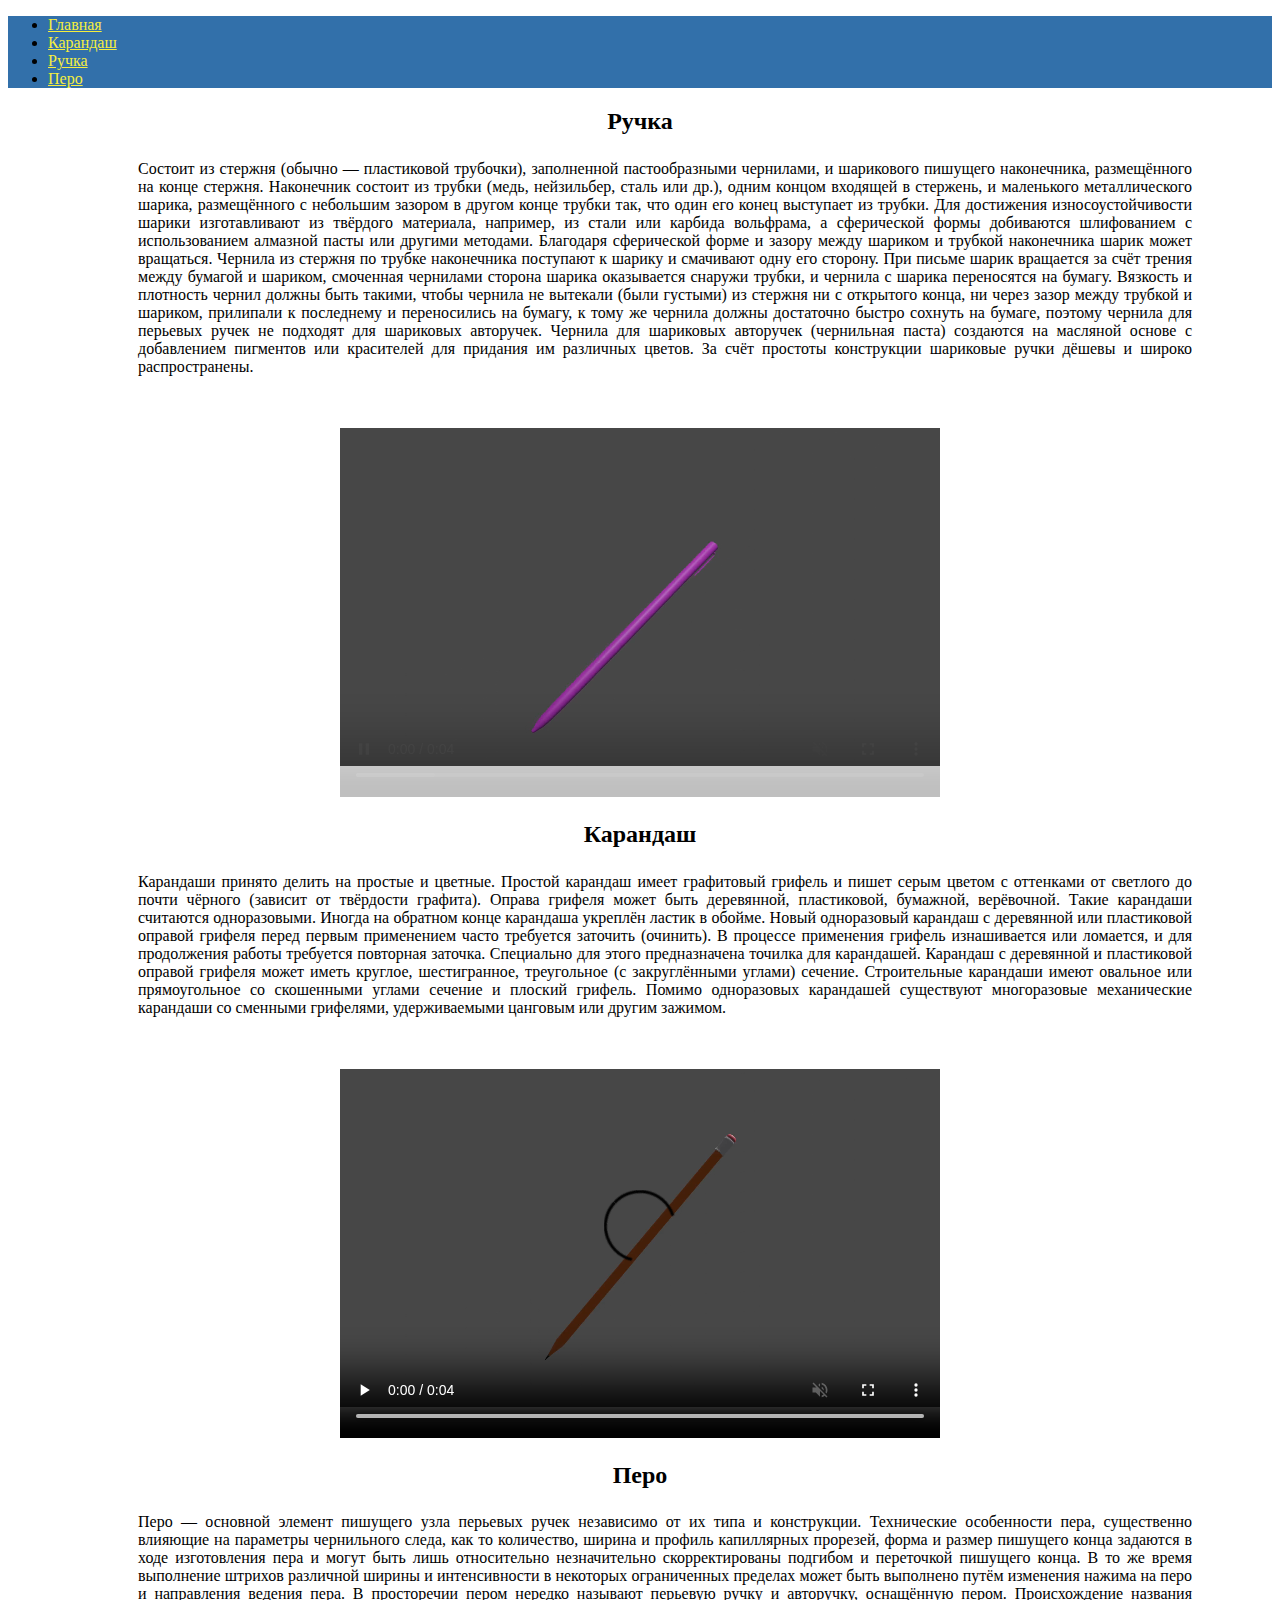
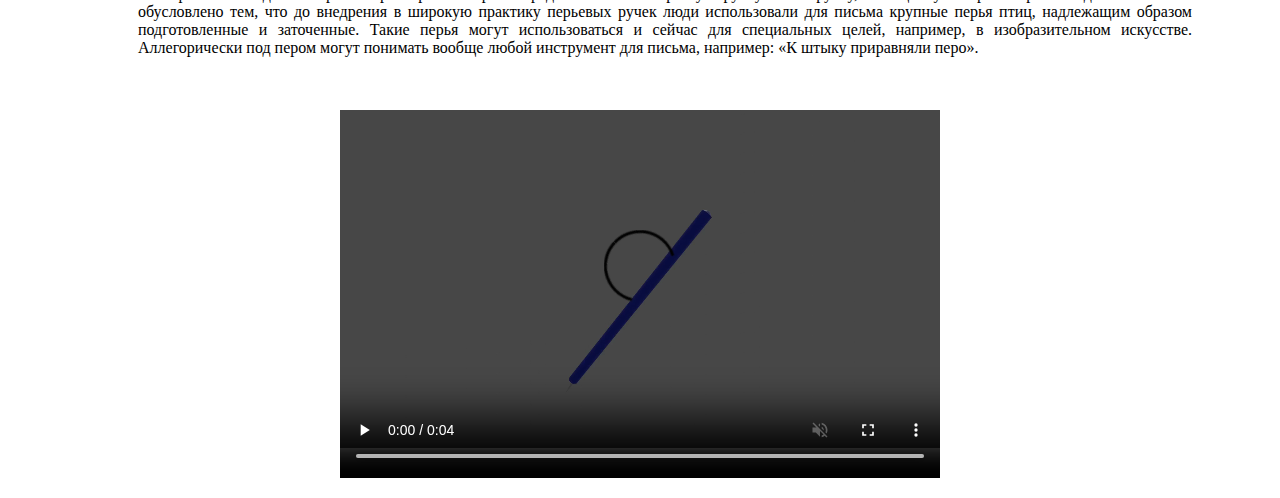
==== index.html @ b5632e90 "Rename Index.html to index.html" ====
<!DOCTYPE html>
<html lang="en">
<head>
    <link rel="stylesheet" href="https://cdn.jsdelivr.net/npm/bootstrap@4.5.3/dist/css/bootstrap.min.css"
          integrity="sha384-TX8t27EcRE3e/ihU7zmQxVncDAy5uIKz4rEkgIXeMed4M0jlfIDPvg6uqKI2xXr2"
          crossorigin="anonymous">
    <script src="https://cdn.jsdelivr.net/npm/bootstrap@4.5.3/dist/js/bootstrap.bundle.min.js"
            integrity="sha384-ho+j7jyWK8fNQe+A12Hb8AhRq26LrZ/JpcUGGOn+Y7RsweNrtN/tE3MoK7ZeZDyx"
            crossorigin="anonymous"></script>
    <meta charset="UTF-8">
    <meta name="viewport"
          content="width=device-width, user-scalable=no, initial-scale=1.0, maximum-scale=1.0, minimum-scale=1.0">
    <meta http-equiv="X-UA-Compatible" content="ie=edge">
    <link rel="stylesheet" href="style.css" />
    <title>Главная</title>
</head>
    <body>
        <ul class="nav" style="background: #3270AA">
          <li class="nav-item">
            <a class="nav-link" href="index.html" style="color: #F5EE3F;">Главная</a>
          </li>
          <li class="nav-item">
            <a class="nav-link" href="pencil3D.html" style="color: #F5EE3F;" >Карандаш</a>
          </li>
          <li class="nav-item">
            <a class="nav-link" href="pen3D.html" style="color: #F5EE3F;">Ручка</a>
          </li>
          <li class="nav-item">
            <a class="nav-link" href="penF3D.html" style="color: #F5EE3F;">Перо</a>
          </li>
        </ul>


        <h2 class="heading">Ручка</h2>
	<p class="paragraph">
		Состоит из стержня (обычно — пластиковой трубочки), заполненной пастообразными чернилами, и шарикового пишущего наконечника, размещённого на конце стержня.

Наконечник состоит из трубки (медь, нейзильбер, сталь или др.), одним концом входящей в стержень, и маленького металлического шарика, размещённого с небольшим зазором в другом конце трубки так, что один его конец выступает из трубки.

Для достижения износоустойчивости шарики изготавливают из твёрдого материала, например, из стали или карбида вольфрама, а сферической формы добиваются шлифованием с использованием алмазной пасты или другими методами.

Благодаря сферической форме и зазору между шариком и трубкой наконечника шарик может вращаться. Чернила из стержня по трубке наконечника поступают к шарику и смачивают одну его сторону. При письме шарик вращается за счёт трения между бумагой и шариком, смоченная чернилами сторона шарика оказывается снаружи трубки, и чернила с шарика переносятся на бумагу. Вязкость и плотность чернил должны быть такими, чтобы чернила не вытекали (были густыми) из стержня ни с открытого конца, ни через зазор между трубкой и шариком, прилипали к последнему и переносились на бумагу, к тому же чернила должны достаточно быстро сохнуть на бумаге, поэтому чернила для перьевых ручек не подходят для шариковых авторучек.

Чернила для шариковых авторучек (чернильная паста) создаются на масляной основе с добавлением пигментов или красителей для придания им различных цветов.

За счёт простоты конструкции шариковые ручки дёшевы и широко распространены.
	</p>

        <p class="p-img">
        <video height="400" width="600" controls muted autoplay loop>
        <source src="pen.mp4">
        </video>
        </p>
        <h2 class="heading">Карандаш</h2>
	<p class="paragraph">
		Карандаши принято делить на простые и цветные. Простой карандаш имеет графитовый грифель и пишет серым цветом с оттенками от светлого до почти чёрного (зависит от твёрдости графита).

Оправа грифеля может быть деревянной, пластиковой, бумажной, верёвочной. Такие карандаши считаются одноразовыми. Иногда на обратном конце карандаша укреплён ластик в обойме.

Новый одноразовый карандаш с деревянной или пластиковой оправой грифеля перед первым применением часто требуется заточить (очинить). В процессе применения грифель изнашивается или ломается, и для продолжения работы требуется повторная заточка. Специально для этого предназначена точилка для карандашей.

Карандаш с деревянной и пластиковой оправой грифеля может иметь круглое, шестигранное, треугольное (с закруглёнными углами) сечение. Строительные карандаши имеют овальное или прямоугольное со скошенными углами сечение и плоский грифель.

Помимо одноразовых карандашей существуют многоразовые механические карандаши со сменными грифелями, удерживаемыми цанговым или другим зажимом.
	</p>

        <p class="p-img">
        <video height="400" width="600" controls muted autoplay loop>
        <source src="pencil.mp4">
        </video>
        </p>
<h2 class="heading">Перо</h2>
	<p class="paragraph">
		Перо — основной элемент пишущего узла перьевых ручек независимо от их типа и конструкции. Технические особенности пера, существенно влияющие на параметры чернильного следа, как то количество, ширина и профиль капиллярных прорезей, форма и размер пишущего конца задаются в ходе изготовления пера и могут быть лишь относительно незначительно скорректированы подгибом и переточкой пишущего конца. В то же время выполнение штрихов различной ширины и интенсивности в некоторых ограниченных пределах может быть выполнено путём изменения нажима на перо и направления ведения пера. В просторечии пером нередко называют перьевую ручку и авторучку, оснащённую пером. Происхождение названия обусловлено тем, что до внедрения в широкую практику перьевых ручек люди использовали для письма крупные перья птиц, надлежащим образом подготовленные и заточенные. Такие перья могут использоваться и сейчас для специальных целей, например, в изобразительном искусстве. Аллегорически под пером могут понимать вообще любой инструмент для письма, например: «К штыку приравняли перо».
	</p>
        <p class="p-img">
        <video height="400" width="600" controls muted autoplay loop>
        <source src="penF.mp4">
        </video>
        </p>

    </body>
</html>
---- style.css ----
.heading {
    text-align: center;
}
.paragraph {
	padding: 5px 80px 5px 130px;
	text-align:justify;
}

.p-img {
    text-align: center;
}
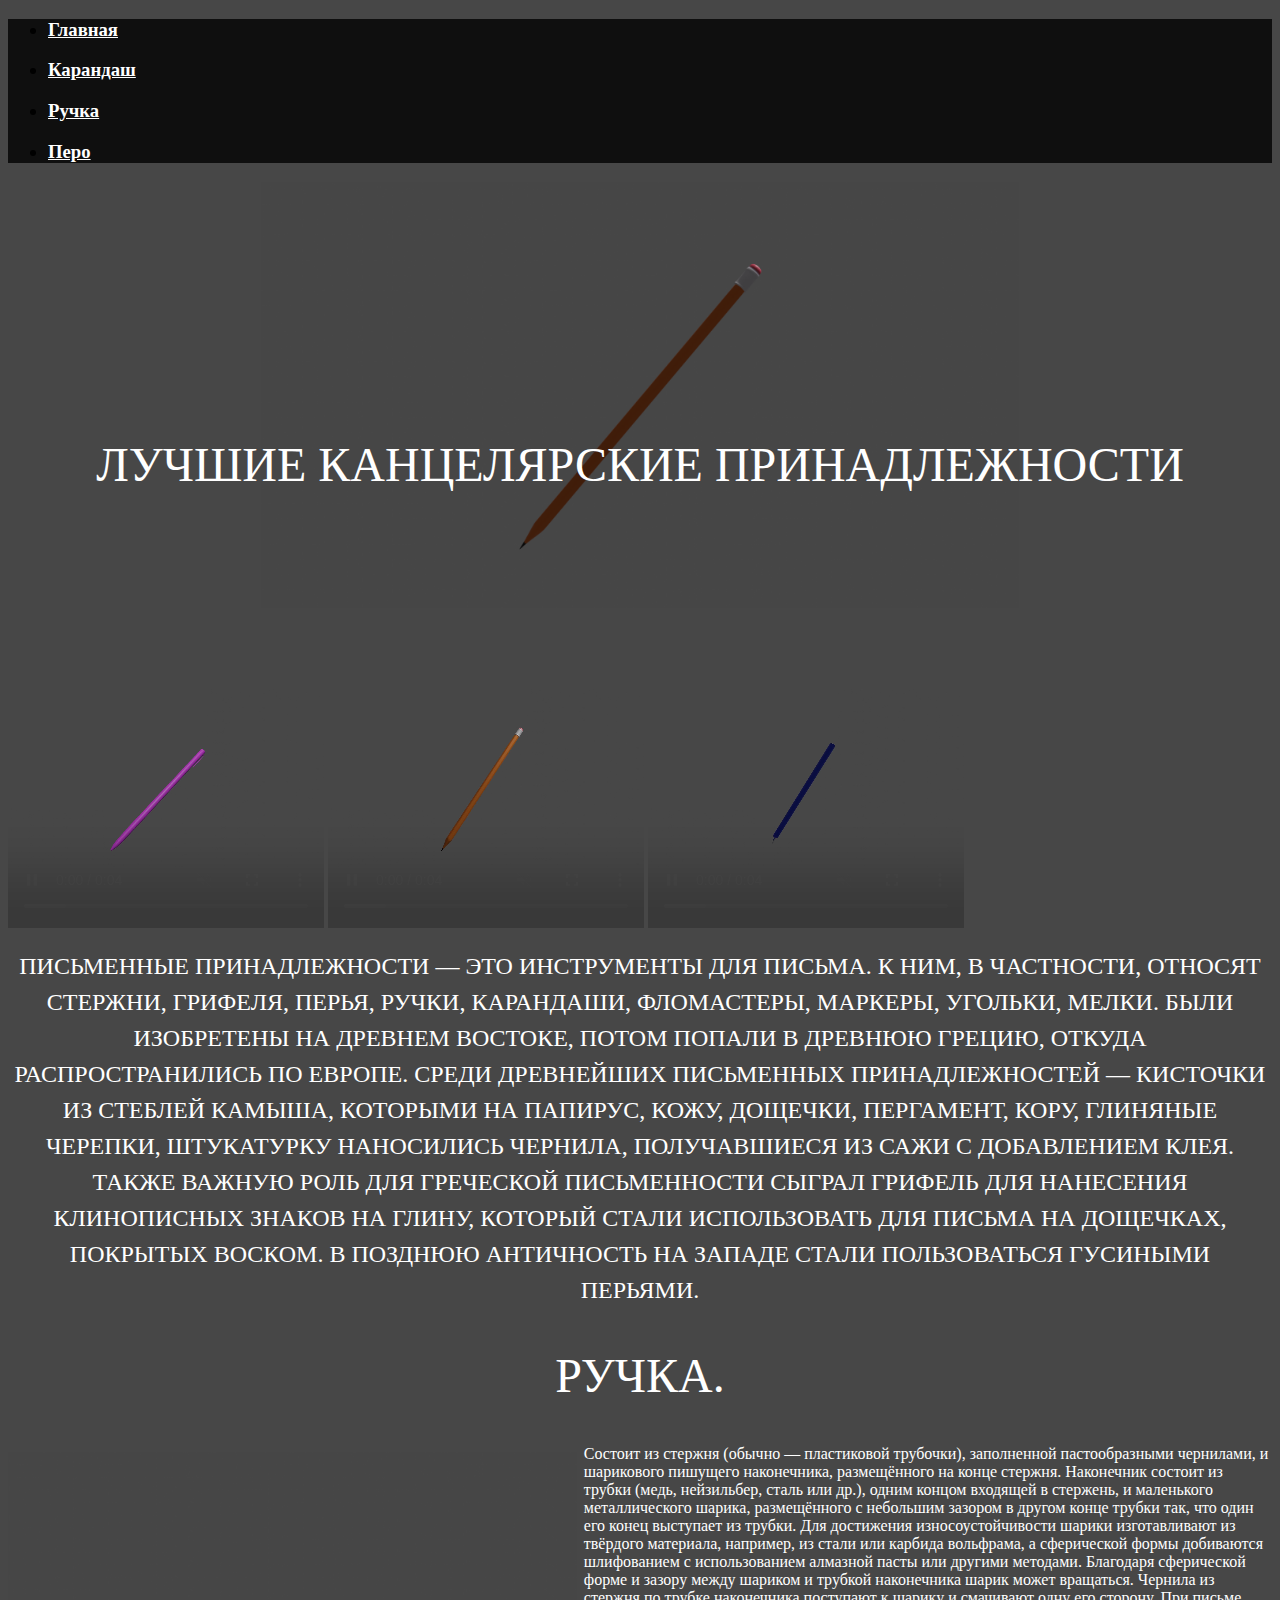
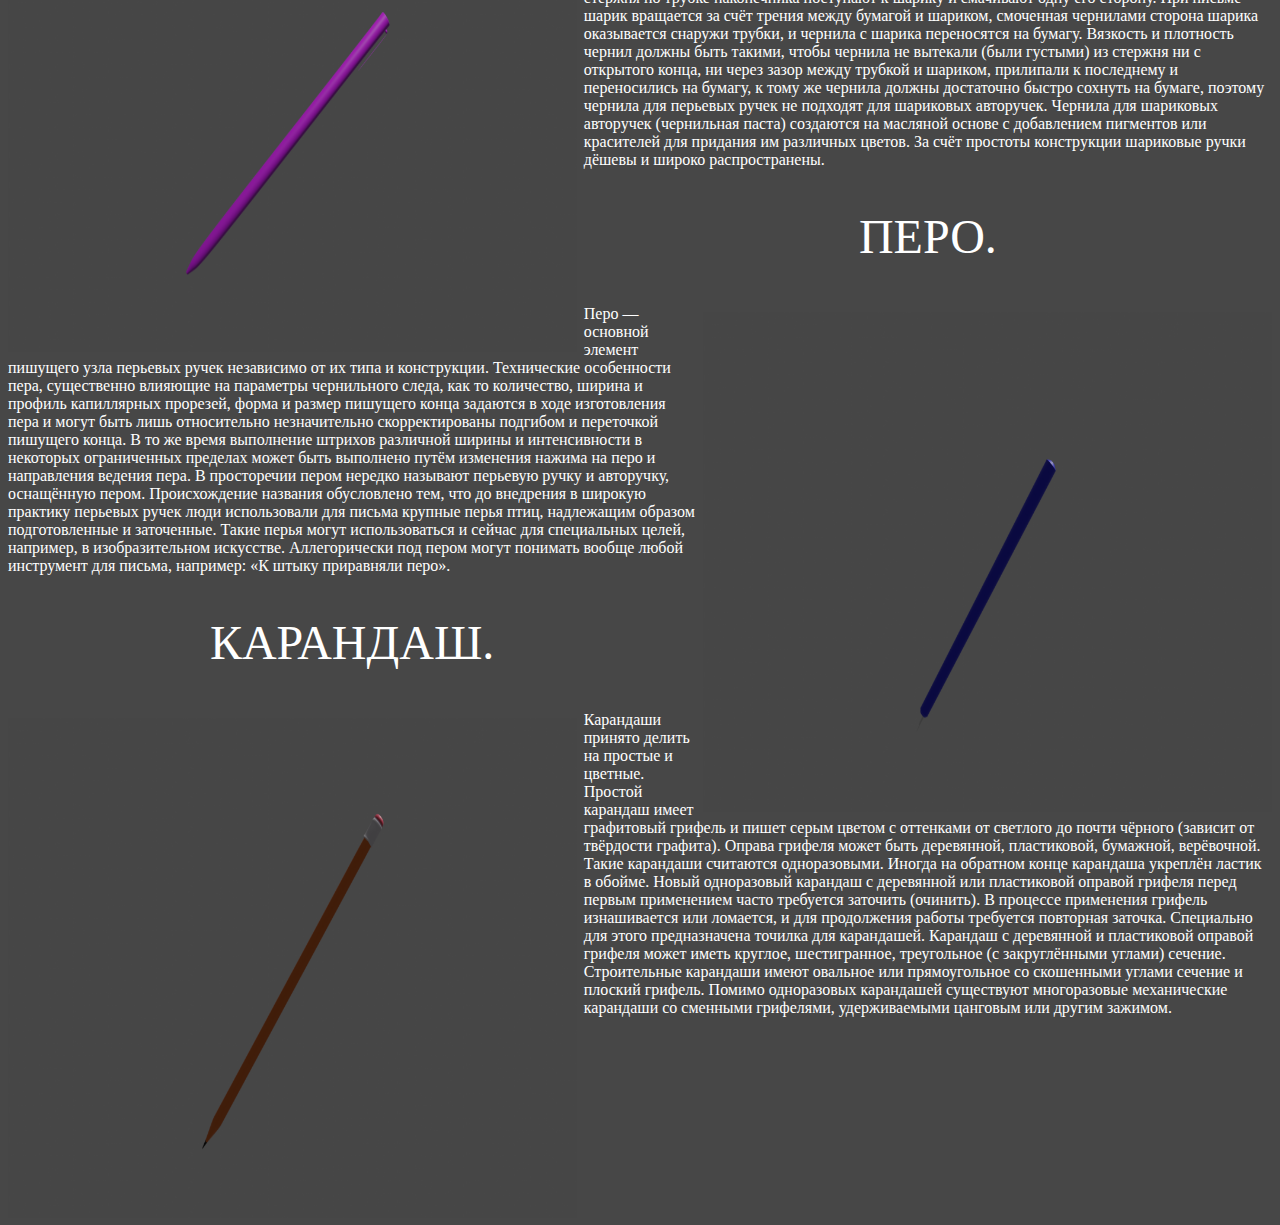
==== commit 06dd8565: "v2" ====
--- a/index.html
+++ b/index.html
@@ -13,47 +13,90 @@
     <meta http-equiv="X-UA-Compatible" content="ie=edge">
     <link rel="stylesheet" href="style.css" />
     <title>Главная</title>
+        <style> body{
+    background-color: #474747;
+    }</style>
 </head>
     <body>
-        <ul class="nav" style="background: #3270AA">
-          <li class="nav-item">
-            <a class="nav-link" href="index.html" style="color: #F5EE3F;">Главная</a>
-          </li>
-          <li class="nav-item">
-            <a class="nav-link" href="pencil3D.html" style="color: #F5EE3F;" >Карандаш</a>
-          </li>
-          <li class="nav-item">
-            <a class="nav-link" href="pen3D.html" style="color: #F5EE3F;">Ручка</a>
-          </li>
-          <li class="nav-item">
-            <a class="nav-link" href="penF3D.html" style="color: #F5EE3F;">Перо</a>
-          </li>
-        </ul>
+        <nav class="navbar fixed-top navbar-dark bg-black navbar-expand-md" style="background: #0F0F0F">
+            <div class="container">
+                <div class="collapse navbar-collapse justify-content-end" id="main-nav-collapse" style="background: #0F0F0F" >
+                    <ul class="navbar-nav" style="background: #0F0F0F">
+                        <h3>
+                            <li class="nav-item"><a class="nav-link" href="index.html" style="color: #FFFFFF">Главная</a></li>
+                        </h3>
+                        <h3>
+                            <li class="nav-item"><a class="nav-link" href="pencil3D.html" style="color: #FFFFFF;" >Карандаш</a></li>
+                        </h3>
+                        <h3>
+                            <li class="nav-item"><a class="nav-link" href="pen3D.html" style="color: #FFFFFF;">Ручка</a></li>
+                        </h3>
+                        <h3>
+                            <li class="nav-item"><a class="nav-link" href="penF3D.html" style="color: #FFFFFF;">Перо</a></li>
+                        </h3>
+                    </ul>
+                </div>
+            </div>
+        </nav>
 
 
-        <h2 class="heading">Ручка</h2>
-	<p class="paragraph">
-		Состоит из стержня (обычно — пластиковой трубочки), заполненной пастообразными чернилами, и шарикового пишущего наконечника, размещённого на конце стержня.
 
-Наконечник состоит из трубки (медь, нейзильбер, сталь или др.), одним концом входящей в стержень, и маленького металлического шарика, размещённого с небольшим зазором в другом конце трубки так, что один его конец выступает из трубки.
-
-Для достижения износоустойчивости шарики изготавливают из твёрдого материала, например, из стали или карбида вольфрама, а сферической формы добиваются шлифованием с использованием алмазной пасты или другими методами.
-
-Благодаря сферической форме и зазору между шариком и трубкой наконечника шарик может вращаться. Чернила из стержня по трубке наконечника поступают к шарику и смачивают одну его сторону. При письме шарик вращается за счёт трения между бумагой и шариком, смоченная чернилами сторона шарика оказывается снаружи трубки, и чернила с шарика переносятся на бумагу. Вязкость и плотность чернил должны быть такими, чтобы чернила не вытекали (были густыми) из стержня ни с открытого конца, ни через зазор между трубкой и шариком, прилипали к последнему и переносились на бумагу, к тому же чернила должны достаточно быстро сохнуть на бумаге, поэтому чернила для перьевых ручек не подходят для шариковых авторучек.
-
-Чернила для шариковых авторучек (чернильная паста) создаются на масляной основе с добавлением пигментов или красителей для придания им различных цветов.
-
-За счёт простоты конструкции шариковые ручки дёшевы и широко распространены.
-	</p>
-
+        <div class="container-fluid">
+            <div class="img-wrap1">
+                <p class="pencil-img">
+                    <img src="pencil.png" class = 'pencilPng' alt="...">
+                </p>
+                <h1>Лучшие Канцелярские принадлежности</h1>
+            </div>
+        </div>
         <p class="p-img">
-        <video height="400" width="600" controls muted autoplay loop>
+        <video height="300" width="25%" controls muted autoplay loop>
         <source src="pen.mp4">
         </video>
+         <video height="300" width="25%" controls muted autoplay loop>
+        <source src="pencil.mp4">
+        </video>
+         <video height="300" width="25%" controls muted autoplay loop>
+        <source src="penF.mp4">
+        </video>
         </p>
-        <h2 class="heading">Карандаш</h2>
-	<p class="paragraph">
-		Карандаши принято делить на простые и цветные. Простой карандаш имеет графитовый грифель и пишет серым цветом с оттенками от светлого до почти чёрного (зависит от твёрдости графита).
+        <p>
+            <h1 class="text1">Письменные принадлежности — это инструменты для письма. К ним, в частности, относят стержни, грифеля, перья, ручки, карандаши, фломастеры, маркеры, угольки, мелки.
+
+                Были изобретены на Древнем Востоке, потом попали в Древнюю Грецию, откуда распространились по Европе. Среди древнейших письменных принадлежностей — кисточки из стеблей камыша, которыми на папирус, кожу, дощечки, пергамент, кору, глиняные черепки, штукатурку наносились чернила, получавшиеся из сажи с добавлением клея. Также важную роль для греческой письменности сыграл грифель для нанесения клинописных знаков на глину, который стали использовать для письма на дощечках, покрытых воском.
+
+                В позднюю античность на Западе стали пользоваться гусиными перьями.</h1>
+        </p>
+         <p>
+            <h1 class="text2">Ручка.</h1>
+        </p>
+        <p style="color: #FFFFFF" >
+            <img src="pen.png" alt="..." width="45%" height="500" class="leftimg">
+        Состоит из стержня (обычно — пластиковой трубочки), заполненной пастообразными чернилами, и шарикового пишущего наконечника, размещённого на конце стержня.
+
+    Наконечник состоит из трубки (медь, нейзильбер, сталь или др.), одним концом входящей в стержень, и маленького металлического шарика, размещённого с небольшим зазором в другом конце трубки так, что один его конец выступает из трубки.
+
+    Для достижения износоустойчивости шарики изготавливают из твёрдого материала, например, из стали или карбида вольфрама, а сферической формы добиваются шлифованием с использованием алмазной пасты или другими методами.
+
+    Благодаря сферической форме и зазору между шариком и трубкой наконечника шарик может вращаться. Чернила из стержня по трубке наконечника поступают к шарику и смачивают одну его сторону. При письме шарик вращается за счёт трения между бумагой и шариком, смоченная чернилами сторона шарика оказывается снаружи трубки, и чернила с шарика переносятся на бумагу. Вязкость и плотность чернил должны быть такими, чтобы чернила не вытекали (были густыми) из стержня ни с открытого конца, ни через зазор между трубкой и шариком, прилипали к последнему и переносились на бумагу, к тому же чернила должны достаточно быстро сохнуть на бумаге, поэтому чернила для перьевых ручек не подходят для шариковых авторучек.
+
+    Чернила для шариковых авторучек (чернильная паста) создаются на масляной основе с добавлением пигментов или красителей для придания им различных цветов.
+
+            За счёт простоты конструкции шариковые ручки дёшевы и широко распространены.</p>
+    <p>
+        <h1 class="text2">Перо.</h1>
+    </p>
+
+    <p style="color: #FFFFFF" >
+            <img src="penF.png" alt="..." width="45%" height="500" class="rightimg">
+        Перо — основной элемент пишущего узла перьевых ручек независимо от их типа и конструкции. Технические особенности пера, существенно влияющие на параметры чернильного следа, как то количество, ширина и профиль капиллярных прорезей, форма и размер пишущего конца задаются в ходе изготовления пера и могут быть лишь относительно незначительно скорректированы подгибом и переточкой пишущего конца. В то же время выполнение штрихов различной ширины и интенсивности в некоторых ограниченных пределах может быть выполнено путём изменения нажима на перо и направления ведения пера. В просторечии пером нередко называют перьевую ручку и авторучку, оснащённую пером. Происхождение названия обусловлено тем, что до внедрения в широкую практику перьевых ручек люди использовали для письма крупные перья птиц, надлежащим образом подготовленные и заточенные. Такие перья могут использоваться и сейчас для специальных целей, например, в изобразительном искусстве. Аллегорически под пером могут понимать вообще любой инструмент для письма, например: «К штыку приравняли перо».
+    </p>
+    <p>
+            <h1 class="text2">Карандаш.</h1>
+    </p>
+    <p style="color: #FFFFFF" >
+            <img src="pencil.png" alt="..." width="45%" height="500" class="leftimg">
+        Карандаши принято делить на простые и цветные. Простой карандаш имеет графитовый грифель и пишет серым цветом с оттенками от светлого до почти чёрного (зависит от твёрдости графита).
 
 Оправа грифеля может быть деревянной, пластиковой, бумажной, верёвочной. Такие карандаши считаются одноразовыми. Иногда на обратном конце карандаша укреплён ластик в обойме.
 
@@ -61,23 +104,6 @@
 
 Карандаш с деревянной и пластиковой оправой грифеля может иметь круглое, шестигранное, треугольное (с закруглёнными углами) сечение. Строительные карандаши имеют овальное или прямоугольное со скошенными углами сечение и плоский грифель.
 
-Помимо одноразовых карандашей существуют многоразовые механические карандаши со сменными грифелями, удерживаемыми цанговым или другим зажимом.
-	</p>
-
-        <p class="p-img">
-        <video height="400" width="600" controls muted autoplay loop>
-        <source src="pencil.mp4">
-        </video>
-        </p>
-<h2 class="heading">Перо</h2>
-	<p class="paragraph">
-		Перо — основной элемент пишущего узла перьевых ручек независимо от их типа и конструкции. Технические особенности пера, существенно влияющие на параметры чернильного следа, как то количество, ширина и профиль капиллярных прорезей, форма и размер пишущего конца задаются в ходе изготовления пера и могут быть лишь относительно незначительно скорректированы подгибом и переточкой пишущего конца. В то же время выполнение штрихов различной ширины и интенсивности в некоторых ограниченных пределах может быть выполнено путём изменения нажима на перо и направления ведения пера. В просторечии пером нередко называют перьевую ручку и авторучку, оснащённую пером. Происхождение названия обусловлено тем, что до внедрения в широкую практику перьевых ручек люди использовали для письма крупные перья птиц, надлежащим образом подготовленные и заточенные. Такие перья могут использоваться и сейчас для специальных целей, например, в изобразительном искусстве. Аллегорически под пером могут понимать вообще любой инструмент для письма, например: «К штыку приравняли перо».
-	</p>
-        <p class="p-img">
-        <video height="400" width="600" controls muted autoplay loop>
-        <source src="penF.mp4">
-        </video>
-        </p>
-
+Помимо одноразовых карандашей существуют многоразовые механические карандаши со сменными грифелями, удерживаемыми цанговым или другим зажимом.</p>
     </body>
 </html>
--- a/style.css
+++ b/style.css
@@ -7,5 +7,121 @@
 }
 
 .p-img {
+    text-align: left;
+}
+.navbar-dark .navbar-nav .active::after {
+    position: absolute;
+    bottom: 0;
+    left: 0;
+    width: 100%;
+    content: " ";
+    border-bottom: 5px solid #000000;
+}
+.pencil-img{
     text-align: center;
+}
+.pencilPng{
+width: 60%;
+height: 70%;
+background: linear-gradient(0deg, rgba(15, 15, 15, 0.5), rgba(15, 15, 15, 0.5)), url(unknown (2).png);
+}
+.text1
+{
+    font-family: PT Sans;
+    font-style: normal;
+    font-weight: normal;
+    font-size: 24px;
+    line-height: 150%;
+    /* or 72px */
+
+    text-align: center;
+    text-transform: uppercase;
+    color: #FFFFFF;
+}
+.Png{
+    margin-right: 10px; /* Отступ справа */
+    margin-bottom: 10px;
+    width: 45%;
+    height: 45%;
+}
+.img-wrap {
+  position: relative;
+}
+.img-wrap h1 {
+  position: absolute;
+  left: 0;
+  top: 0;
+  width: 100%;
+
+  font-family: PT Sans;
+    font-style: normal;
+    font-weight: normal;
+    font-size: 24px;
+    line-height: 150%;
+    /* or 72px */
+
+    text-align: center;
+    text-transform: uppercase;
+  color: #FFFFFF;
+}
+.img-wrap {
+  position: relative;
+}
+.img-wrap h1 {
+  position: absolute;
+  left: 0;
+  top: 0;
+  width: 100%;
+
+  font-family: PT Sans;
+    font-style: normal;
+    font-weight: normal;
+    font-size: 24px;
+    line-height: 150%;
+    /* or 72px */
+
+    text-align: center;
+    text-transform: uppercase;
+  color: #FFFFFF;
+}
+
+.img-wrap1 {
+  position: relative;
+}
+.img-wrap1 h1 {
+  position: absolute;
+  left: 0;
+  top: 50%;
+  width: 100%;
+
+  font-family: PT Sans;
+    font-style: normal;
+    font-weight: normal;
+    font-size: 48px;
+    line-height: 150%;
+    /* or 72px */
+
+    text-align: center;
+    text-transform: uppercase;
+    color: #FFFFFF;
+}
+.leftimg {
+    float:left; /* Выравнивание по левому краю */
+    margin: 7px 7px 7px 0; /* Отступы вокруг картинки */
+}
+.text2{
+font-family: PT Sans;
+    font-style: normal;
+    font-weight: normal;
+    font-size: 48px;
+    line-height: 150%;
+    /* or 72px */
+
+    text-align: center;
+    text-transform: uppercase;
+    color: #FFFFFF;
+}
+.rightimg  {
+    float: right; /* Выравнивание по правому краю  */
+    margin: 7px 0 7px 7px; /* Отступы вокруг картинки */
 }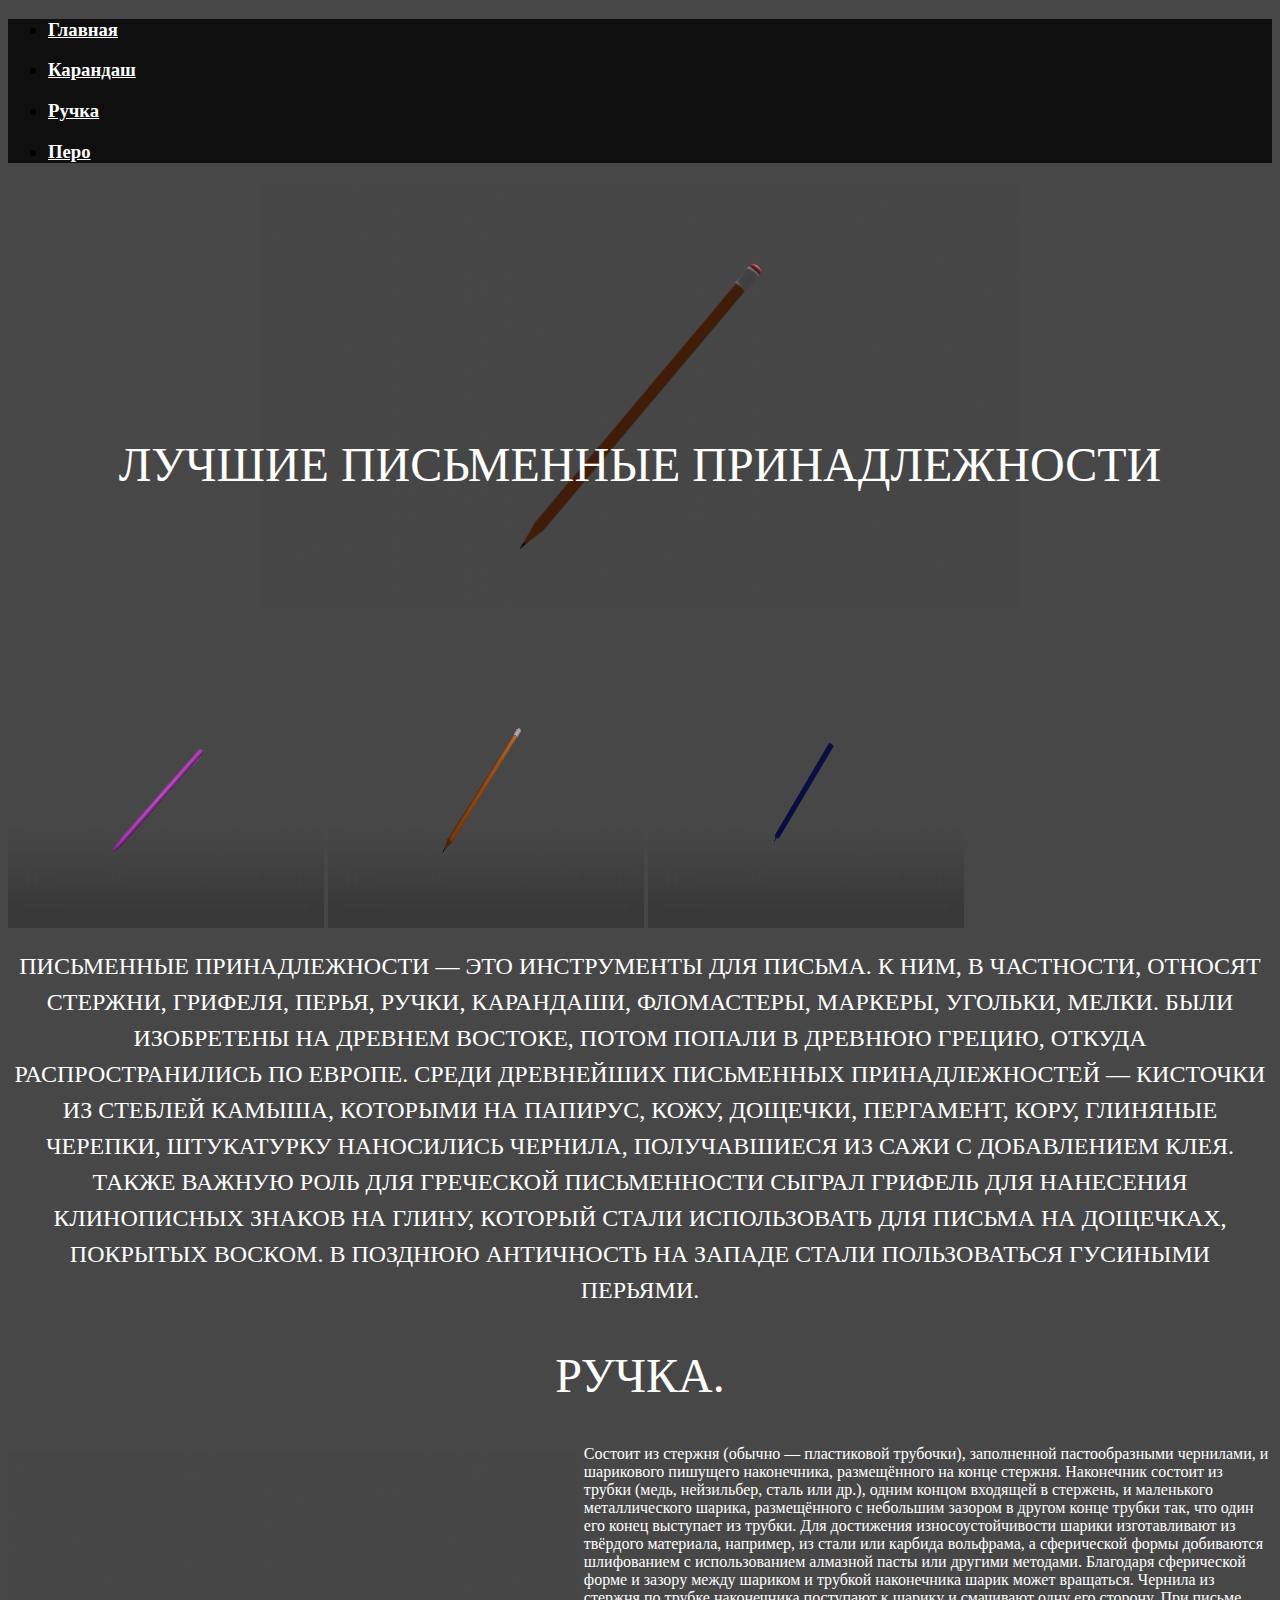
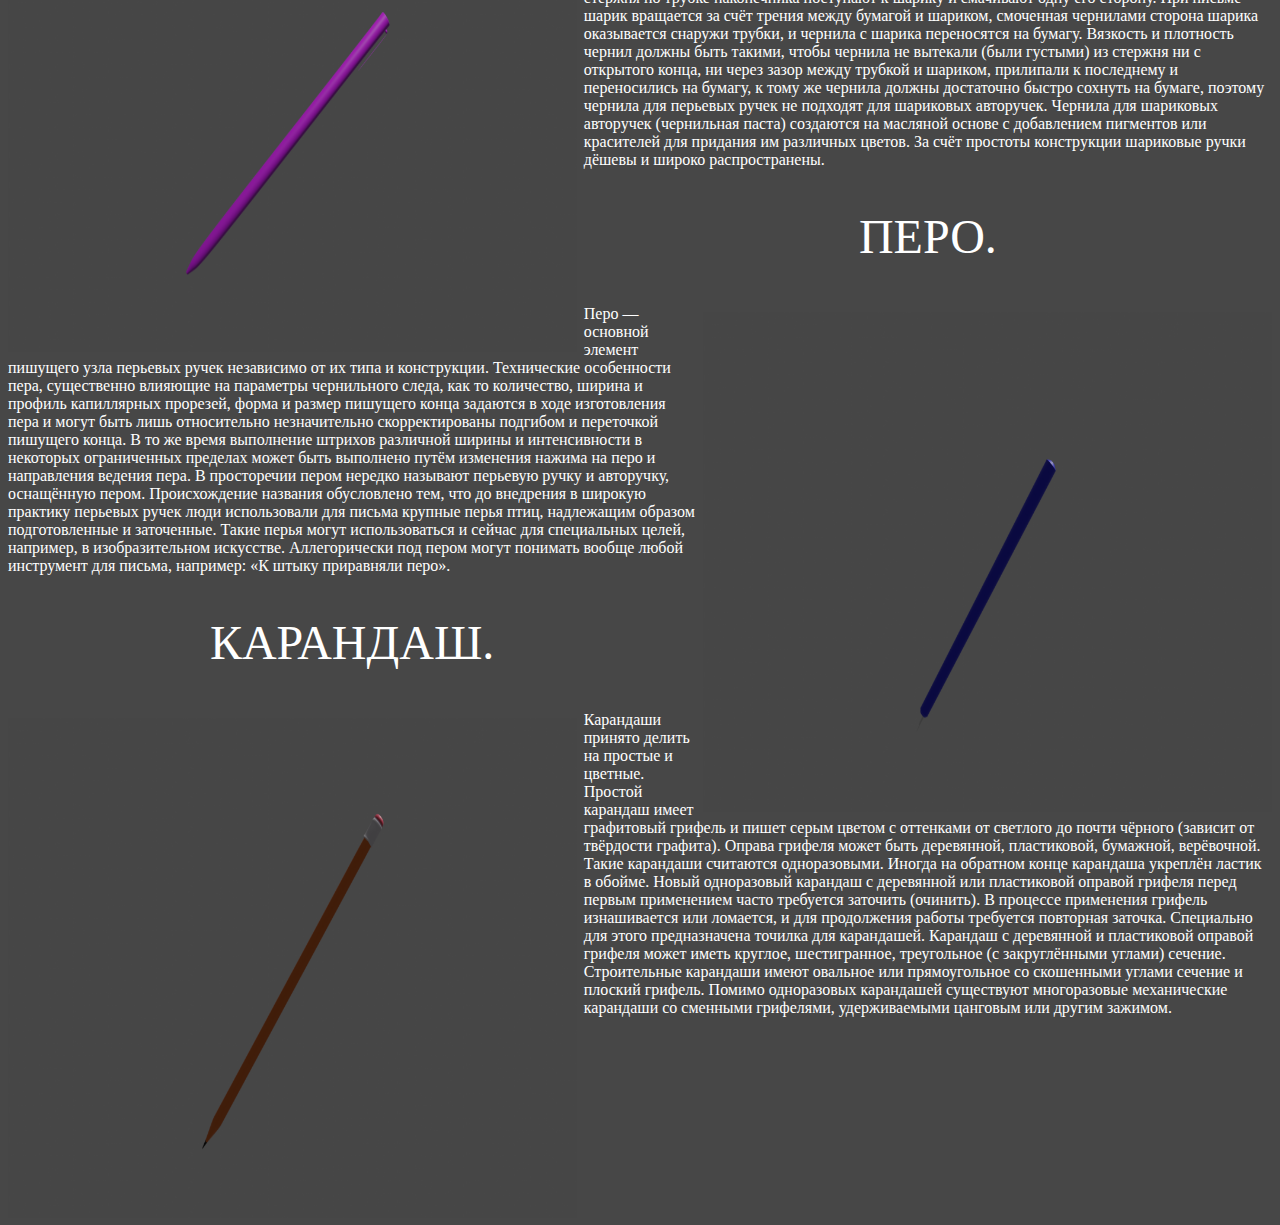
==== commit aea392f2: "Update index.html" ====
--- a/index.html
+++ b/index.html
@@ -46,7 +46,7 @@
                 <p class="pencil-img">
                     <img src="pencil.png" class = 'pencilPng' alt="...">
                 </p>
-                <h1>Лучшие Канцелярские принадлежности</h1>
+                <h1>Лучшие письменные принадлежности</h1>
             </div>
         </div>
         <p class="p-img">
